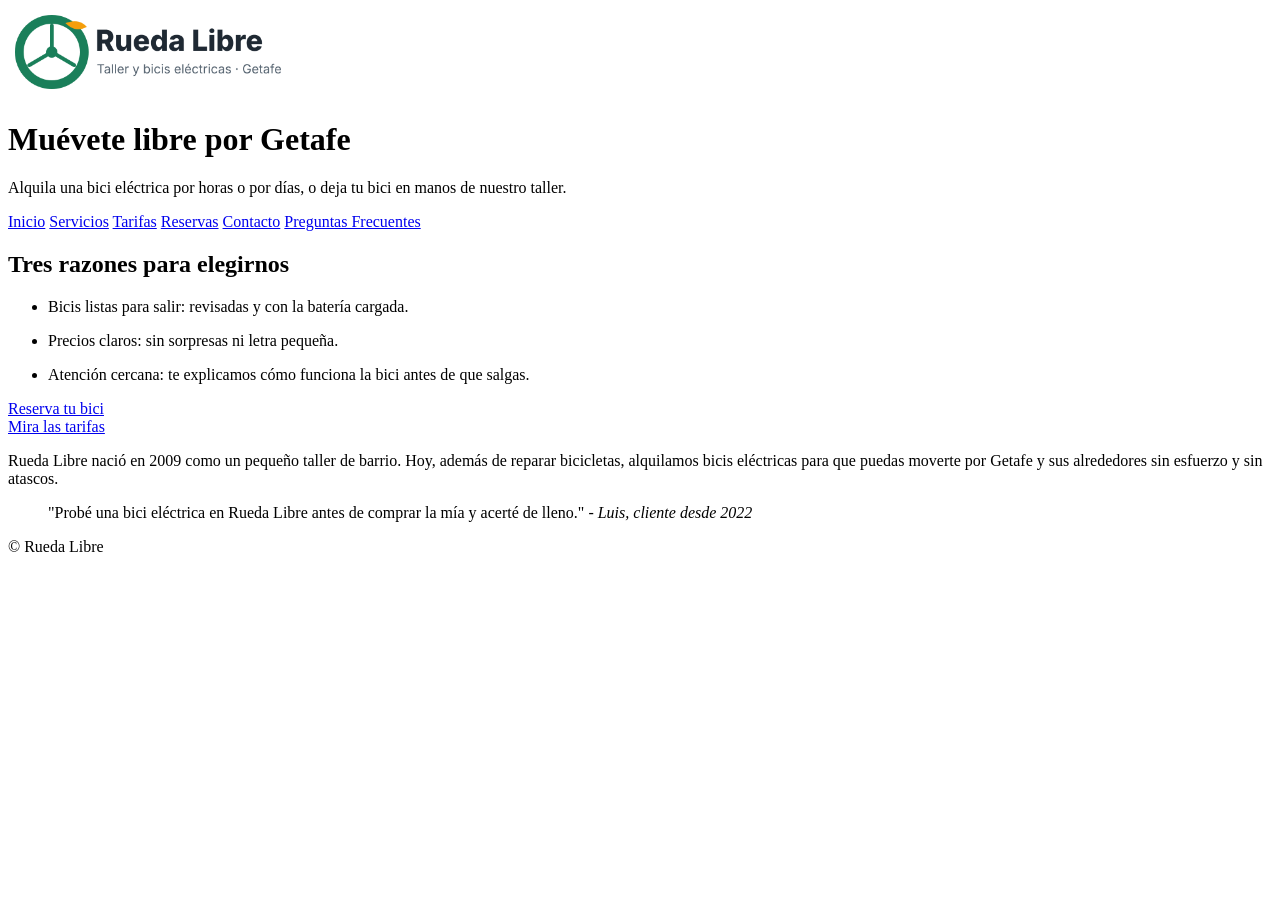
==== plantilla-repositorio/index.html @ 12334a01 "Actualiza fecha de revision en inicio Co-authored-by: Copilot <223556219+Copilot@users.noreply.githu" ====
<!DOCTYPE html>
<!--
  Página: Inicio · Rueda Libre
  Equipo: NOMBRE DEL EQUIPO
  Última revisión: 19-11-2026

-->
<html lang="es">
<head>
  <meta charset="utf-8">
  <meta name="viewport" content="width=device-width, initial-scale=1">
  <link rel="icon" type="image/png" href="Imagenes/fav.png">
  <!-- TODO: título único y descriptivo, por ejemplo «Inicio · Rueda Libre» -->
  <title>Inicio · Rueda Libre</title>
  <!-- TODO (sesión 8): enlaza aquí tu hoja de estilos -->
</head>
<body>
  <header>
    <!-- TODO: nombre o logo del negocio -->
    <img src="Imagenes/logo.png" alt="Logo" width="300">
    <h1>Muévete libre por Getafe</h1>
    <p>Alquila una bici eléctrica por horas o por días, o deja tu bici en manos de nuestro taller.</p>
    <nav aria-label="Principal">
      <!-- TODO (sesión 4): convierte el menú en una lista de enlaces -->
      <a href="index.html">Inicio</a>
      <a href="servicios.html">Servicios</a>
      <a href="tarifas.html">Tarifas</a>
      <a href="reservas.html">Reservas</a>
      <a href="contacto.html">Contacto</a>
      <a href="preguntas.html">Preguntas Frecuentes</a>
    </nav>
  </header>

  <main>
    <section>
      <!-- TODO: un único h1 con el título de la página -->
      <h2>Tres razones para elegirnos</h2>
      <!-- TODO (sesión 3): sustituye por el texto real de la carpeta «textos» -->
        <ul>
          <li><p>Bicis listas para salir: revisadas y con la batería cargada.</p></li>
          <li><p>Precios claros: sin sorpresas ni letra pequeña.</p></li>
          <li><p>Atención cercana: te explicamos cómo funciona la bici antes de que salgas.</p></li>
        </ul>

      <a href="reservas.html">Reserva tu bici</a> <br>
      <a href="tarifas.html">Mira las tarifas</a>
    </section>

      <p>Rueda Libre nació en 2009 como un pequeño taller de barrio. Hoy, además de reparar bicicletas,
      alquilamos bicis eléctricas para que puedas moverte por Getafe y sus alrededores sin esfuerzo y sin atascos.</p>

      <blockquote>"Probé una bici eléctrica en Rueda Libre antes de comprar la mía y acerté de lleno." - <cite>Luis, cliente desde 2022</cite>
      </blockquote>

  </main>

  <footer>
    <!-- TODO: dirección, teléfono (tel:) y correo (mailto:) -->
    <p>&copy; Rueda Libre</p>
  </footer>
</body>
</html>
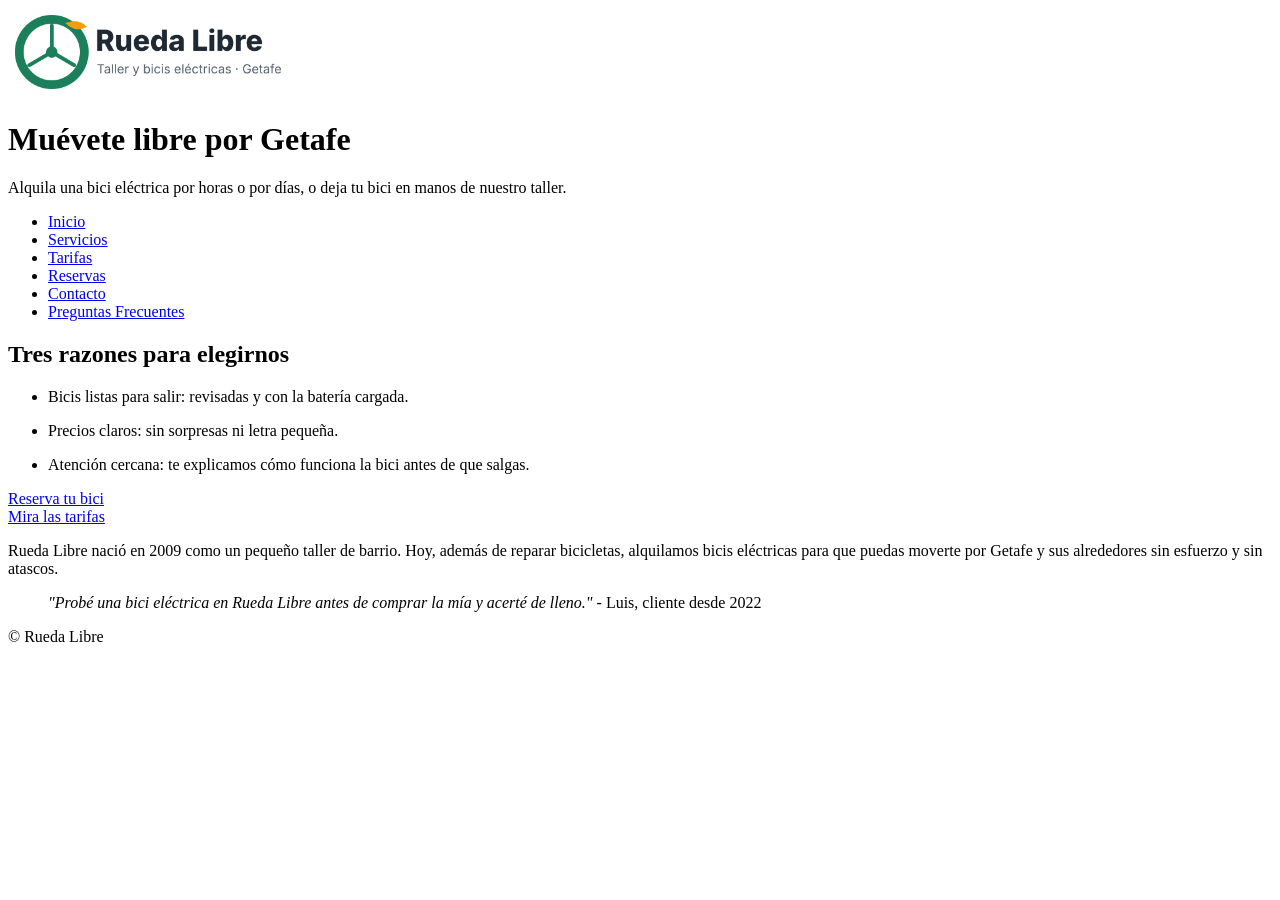
==== commit bdfad4cc: "Update home page markup Co-authored-by: Copilot <223556219+Copilot@users.noreply.github.com>" ====
--- a/plantilla-repositorio/index.html
+++ b/plantilla-repositorio/index.html
@@ -21,13 +21,14 @@
     <h1>Muévete libre por Getafe</h1>
     <p>Alquila una bici eléctrica por horas o por días, o deja tu bici en manos de nuestro taller.</p>
     <nav aria-label="Principal">
-      <!-- TODO (sesión 4): convierte el menú en una lista de enlaces -->
-      <a href="index.html">Inicio</a>
-      <a href="servicios.html">Servicios</a>
-      <a href="tarifas.html">Tarifas</a>
-      <a href="reservas.html">Reservas</a>
-      <a href="contacto.html">Contacto</a>
-      <a href="preguntas.html">Preguntas Frecuentes</a>
+      <ul>
+        <li><a href="index.html">Inicio</a></li>
+        <li><a href="servicios.html">Servicios</a></li>
+        <li><a href="tarifas.html">Tarifas</a></li>
+        <li><a href="reservas.html">Reservas</a></li>
+        <li><a href="contacto.html">Contacto</a></li>
+        <li><a href="preguntas.html">Preguntas Frecuentes</a></li>
+      </ul>
     </nav>
   </header>
 
@@ -49,7 +50,7 @@
       <p>Rueda Libre nació en 2009 como un pequeño taller de barrio. Hoy, además de reparar bicicletas,
       alquilamos bicis eléctricas para que puedas moverte por Getafe y sus alrededores sin esfuerzo y sin atascos.</p>
 
-      <blockquote>"Probé una bici eléctrica en Rueda Libre antes de comprar la mía y acerté de lleno." - <cite>Luis, cliente desde 2022</cite>
+      <blockquote><cite>"Probé una bici eléctrica en Rueda Libre antes de comprar la mía y acerté de lleno."</cite> - Luis, cliente desde 2022
       </blockquote>
 
   </main>
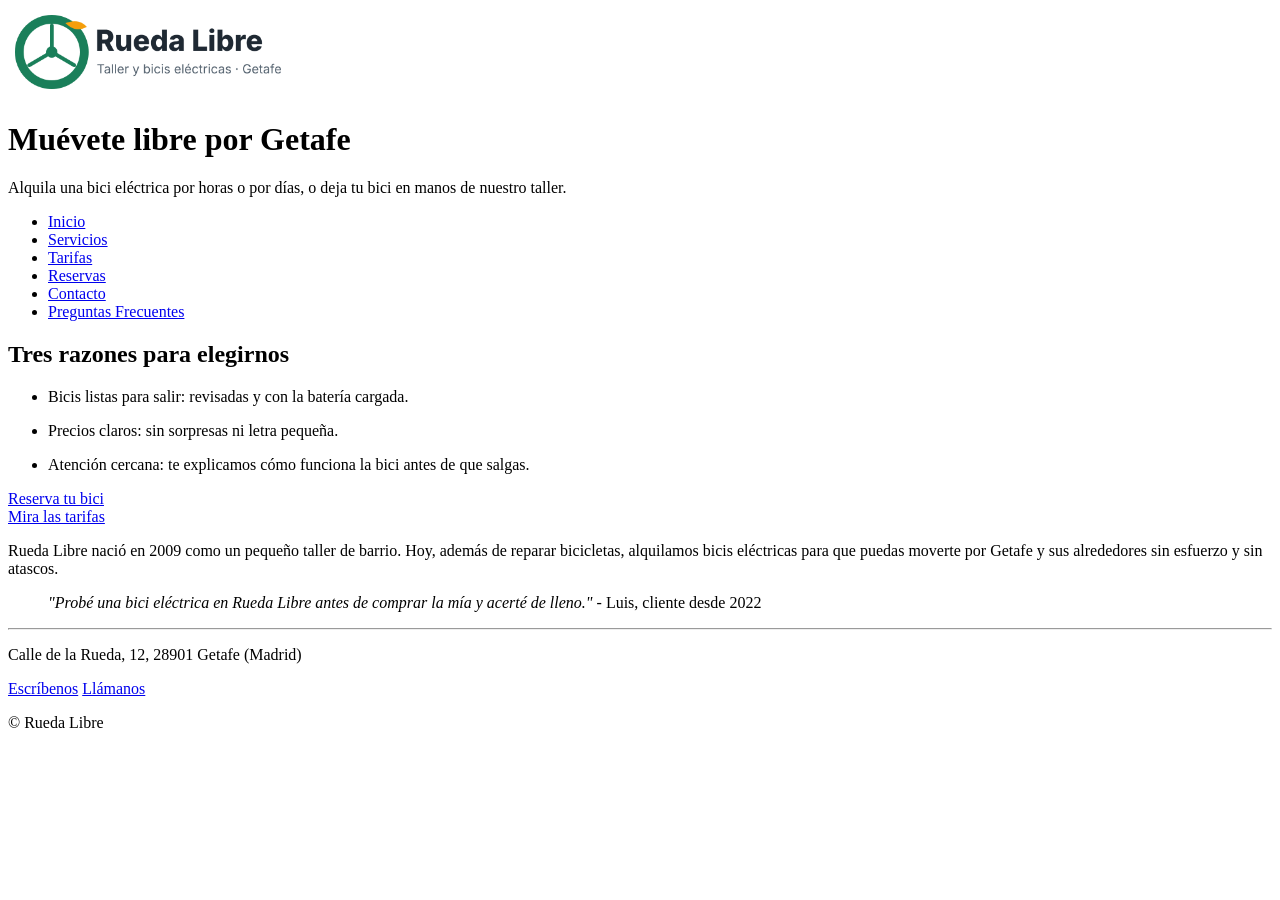
==== commit 60411a88: "Actualiza paginas y añade reservas Co-authored-by: Copilot <223556219+Copilot@users.noreply.github.c" ====
--- a/plantilla-repositorio/index.html
+++ b/plantilla-repositorio/index.html
@@ -55,8 +55,12 @@
 
   </main>
 
+  <hr>
   <footer>
     <!-- TODO: dirección, teléfono (tel:) y correo (mailto:) -->
+      <p>Calle de la Rueda, 12, 28901 Getafe (Madrid)</p>
+     <a href="mailto:hola@ruedalibre.example">Escríbenos</a>
+     <a href="tel:+34910000000">Llámanos</a>
     <p>&copy; Rueda Libre</p>
   </footer>
 </body>
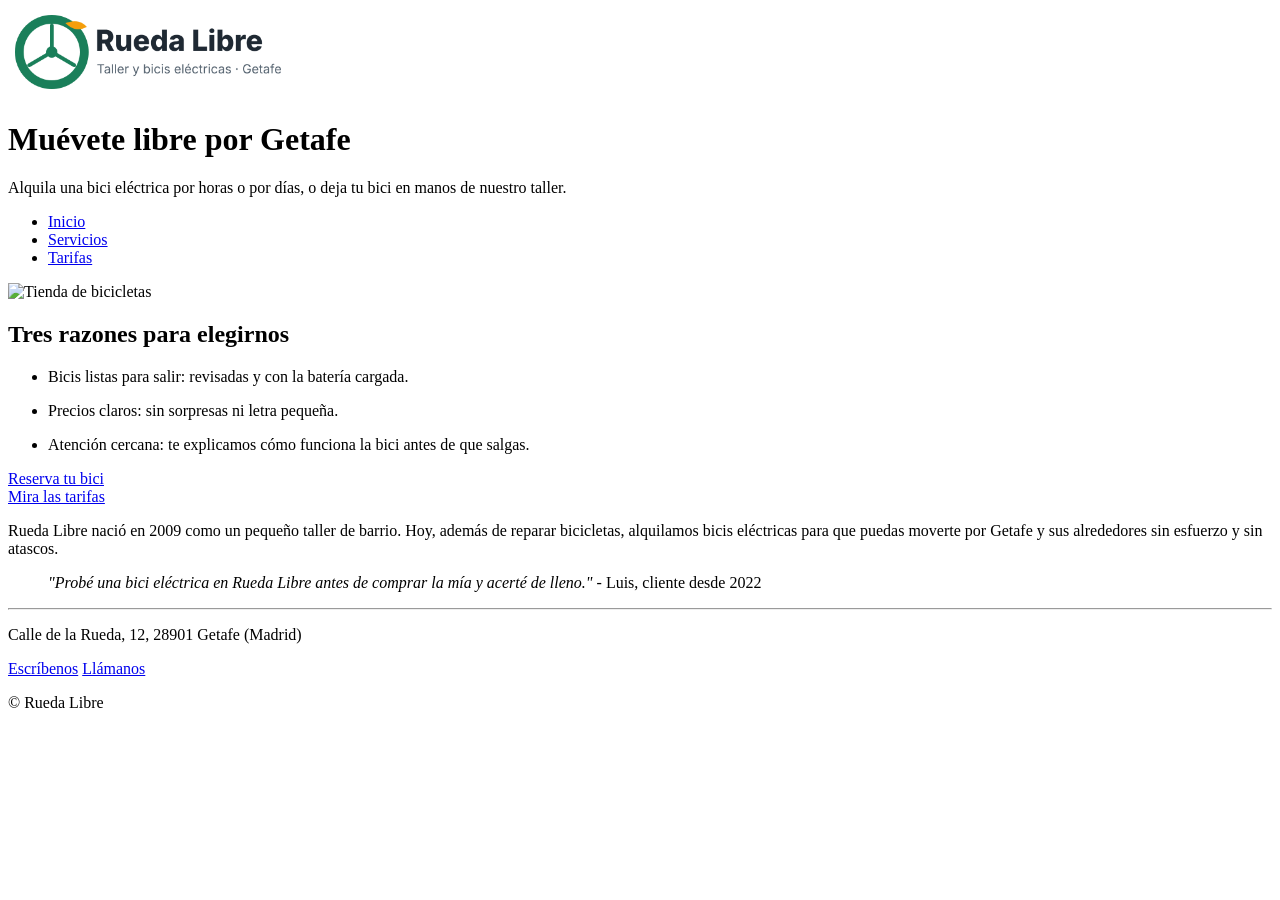
==== commit 669541ee: "Actualiza plantilla y recursos multimedia Co-authored-by: Copilot <223556219+Copilot@users.noreply.g" ====
--- a/plantilla-repositorio/index.html
+++ b/plantilla-repositorio/index.html
@@ -25,15 +25,20 @@
         <li><a href="index.html">Inicio</a></li>
         <li><a href="servicios.html">Servicios</a></li>
         <li><a href="tarifas.html">Tarifas</a></li>
+        <!--
         <li><a href="reservas.html">Reservas</a></li>
         <li><a href="contacto.html">Contacto</a></li>
         <li><a href="preguntas.html">Preguntas Frecuentes</a></li>
+        -->
       </ul>
     </nav>
   </header>
 
   <main>
     <section>
+      <img src="/Imagenes/fachada-800.png " alt="Tienda de bicicletas" width="300">
+
+
       <!-- TODO: un único h1 con el título de la página -->
       <h2>Tres razones para elegirnos</h2>
       <!-- TODO (sesión 3): sustituye por el texto real de la carpeta «textos» -->
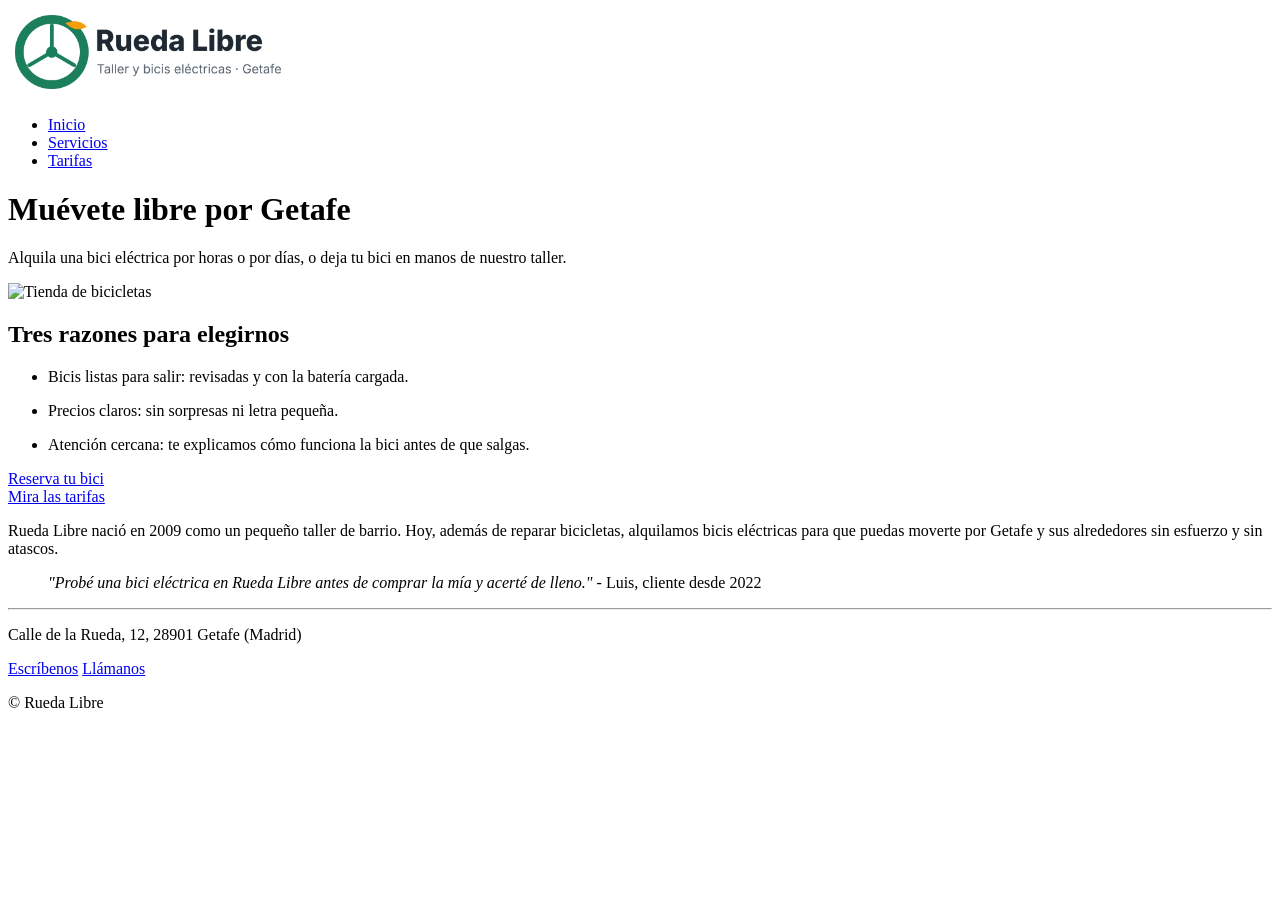
==== commit 878e69ad: "Ajusta encabezado de la pagina principal Co-authored-by: Copilot <223556219+Copilot@users.noreply.gi" ====
--- a/plantilla-repositorio/index.html
+++ b/plantilla-repositorio/index.html
@@ -16,10 +16,9 @@
 </head>
 <body>
   <header>
+    
     <!-- TODO: nombre o logo del negocio -->
     <img src="Imagenes/logo.png" alt="Logo" width="300">
-    <h1>Muévete libre por Getafe</h1>
-    <p>Alquila una bici eléctrica por horas o por días, o deja tu bici en manos de nuestro taller.</p>
     <nav aria-label="Principal">
       <ul>
         <li><a href="index.html">Inicio</a></li>
@@ -32,6 +31,9 @@
         -->
       </ul>
     </nav>
+    <h1>Muévete libre por Getafe</h1>
+    <p>Alquila una bici eléctrica por horas o por días, o deja tu bici en manos de nuestro taller.</p>
+    
   </header>
 
   <main>
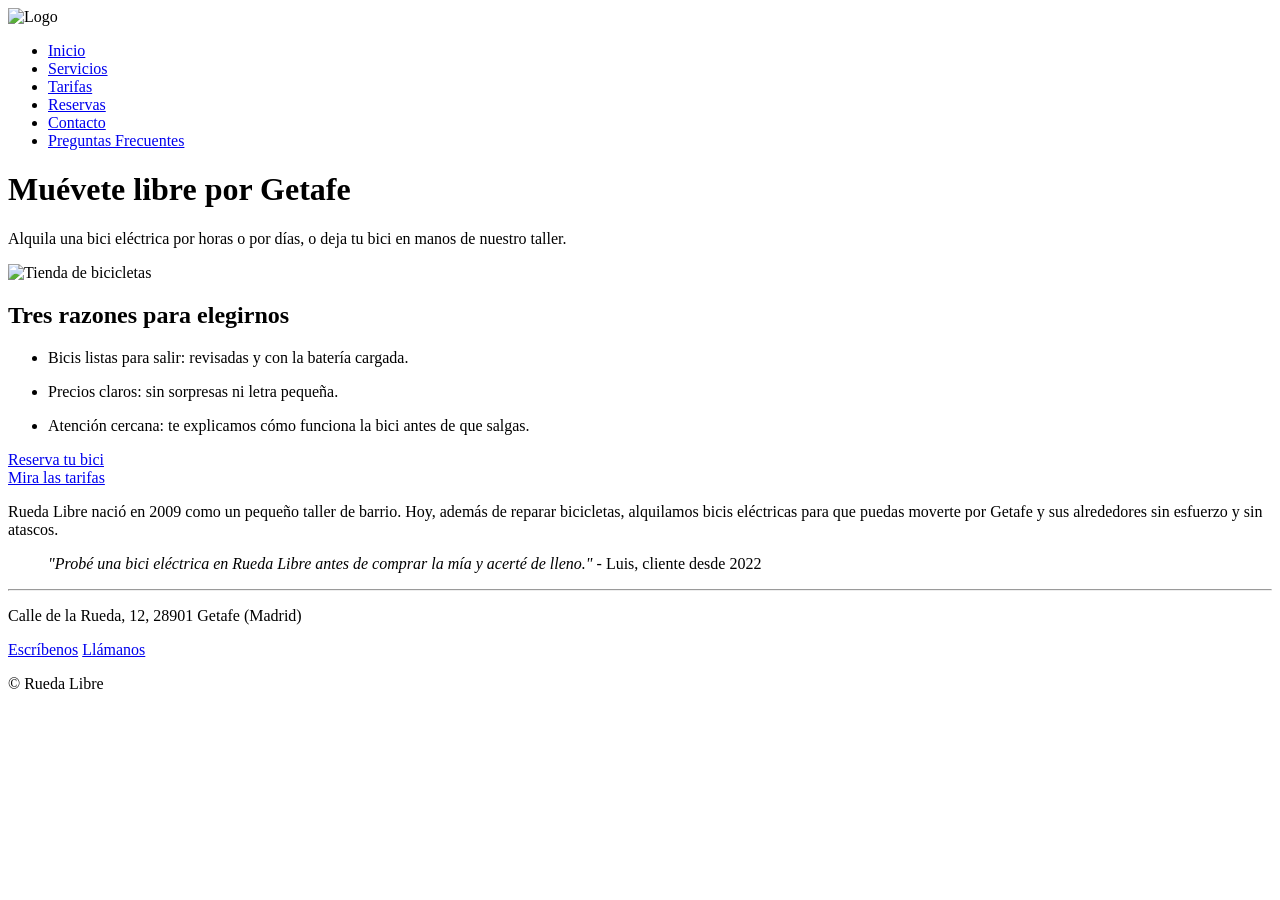
==== commit 3aefbfe2: "Actualiza plantilla con recursos multimedia y preguntas Co-authored-by: Copilot <223556219+Copilot@u" ====
--- a/plantilla-repositorio/index.html
+++ b/plantilla-repositorio/index.html
@@ -9,31 +9,30 @@
 <head>
   <meta charset="utf-8">
   <meta name="viewport" content="width=device-width, initial-scale=1">
-  <link rel="icon" type="image/png" href="Imagenes/fav.png">
+  <link rel="icon" type="image/png" href="/Imagenes/fav.png">
   <!-- TODO: título único y descriptivo, por ejemplo «Inicio · Rueda Libre» -->
   <title>Inicio · Rueda Libre</title>
   <!-- TODO (sesión 8): enlaza aquí tu hoja de estilos -->
 </head>
 <body>
   <header>
-    
+
     <!-- TODO: nombre o logo del negocio -->
-    <img src="Imagenes/logo.png" alt="Logo" width="300">
+    <img src="/Imagenes/logo.png" alt="Logo" width="300">
     <nav aria-label="Principal">
       <ul>
         <li><a href="index.html">Inicio</a></li>
         <li><a href="servicios.html">Servicios</a></li>
         <li><a href="tarifas.html">Tarifas</a></li>
-        <!--
         <li><a href="reservas.html">Reservas</a></li>
         <li><a href="contacto.html">Contacto</a></li>
         <li><a href="preguntas.html">Preguntas Frecuentes</a></li>
-        -->
+
       </ul>
     </nav>
     <h1>Muévete libre por Getafe</h1>
     <p>Alquila una bici eléctrica por horas o por días, o deja tu bici en manos de nuestro taller.</p>
-    
+
   </header>
 
   <main>
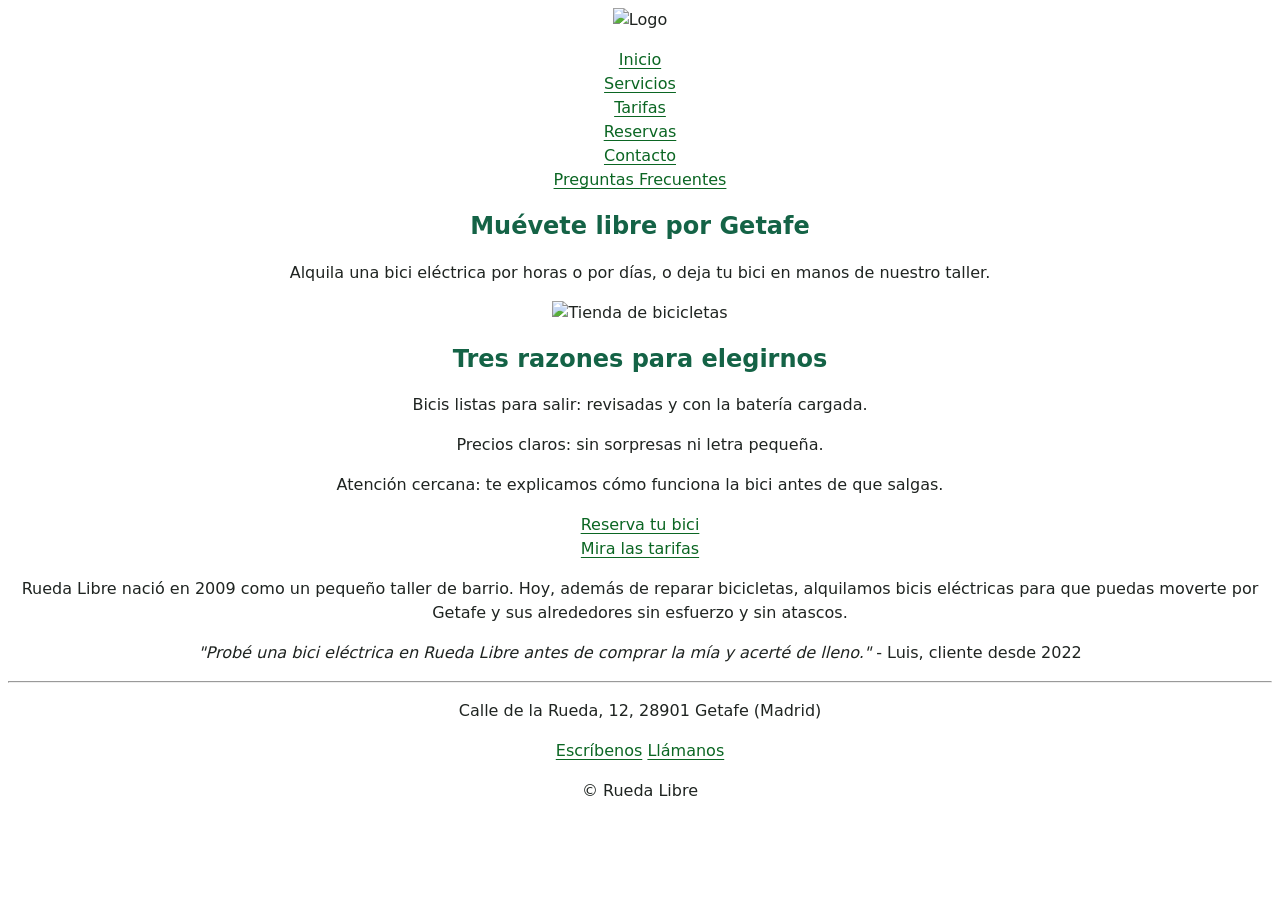
==== commit 008a5125: "Actualiza la plantilla del sitio Co-authored-by: Copilot <223556219+Copilot@users.noreply.github.com" ====
--- a/plantilla-repositorio/index.html
+++ b/plantilla-repositorio/index.html
@@ -13,13 +13,14 @@
   <!-- TODO: título único y descriptivo, por ejemplo «Inicio · Rueda Libre» -->
   <title>Inicio · Rueda Libre</title>
   <!-- TODO (sesión 8): enlaza aquí tu hoja de estilos -->
+   <link rel="stylesheet" href="css/estilos.css">
 </head>
 <body>
   <header>
-
     <!-- TODO: nombre o logo del negocio -->
-    <img src="/Imagenes/logo.png" alt="Logo" width="300">
-    <nav aria-label="Principal">
+    <img src="/Imagenes/logo.png" alt="Logo" width="600">
+  </header>
+  <nav aria-label="Principal">
       <ul>
         <li><a href="index.html">Inicio</a></li>
         <li><a href="servicios.html">Servicios</a></li>
@@ -27,17 +28,13 @@
         <li><a href="reservas.html">Reservas</a></li>
         <li><a href="contacto.html">Contacto</a></li>
         <li><a href="preguntas.html">Preguntas Frecuentes</a></li>
-
       </ul>
-    </nav>
-    <h1>Muévete libre por Getafe</h1>
-    <p>Alquila una bici eléctrica por horas o por días, o deja tu bici en manos de nuestro taller.</p>
-
-  </header>
-
+  </nav>
   <main>
     <section>
-      <img src="/Imagenes/fachada-800.png " alt="Tienda de bicicletas" width="300">
+      <h1>Muévete libre por Getafe</h1>
+      <p>Alquila una bici eléctrica por horas o por días, o deja tu bici en manos de nuestro taller.</p>
+      <img src="/Imagenes/fachada-800.png " alt="Tienda de bicicletas" width="600">
 
 
       <!-- TODO: un único h1 con el título de la página -->
--- a/plantilla-repositorio/css/estilos.css
+++ b/plantilla-repositorio/css/estilos.css
@@ -0,0 +1,115 @@
+body {
+  font-family: system-ui, sans-serif;
+  font-size: 1rem;
+  line-height: 1.5;
+  /* Gris muy oscuro (menos agresivo que el negro puro, contraste 15.9:1) */
+  color: #1f2421;
+  background-color: #ffffff;
+  text-align: center;
+}
+
+h1, h2, h3 {
+  /* Verde bosque profundo (contraste 5.9:1 sobre blanco, cumple AA y AAA en títulos grandes) */
+  color: #146346;
+  line-height: 1.2;
+}
+
+
+
+ul, ol {
+  list-style: none;
+  padding: 0; /* opcional, quita la sangría izquierda */
+}
+
+
+a {
+  /* Verde esmeralda oscuro (contraste 6.4:1 sobre blanco, muy legible) */
+  color: #0b6623;
+  /* Se recomienda mantener el subrayado en textos para no depender solo del color */
+  text-decoration: underline;
+  text-underline-offset: 3px;
+}
+
+a:hover, a:focus-visible {
+  /* Terracota / naranja quemado oscuro (contraste 5.1:1; tu #ff7b00 anterior solo tenía 2.5:1) */
+  color: #b84a00;
+}
+
+/* Si decides reactivar tu clase destacado */
+.destacado {
+  font-weight: bold;
+  /* Rojo carmesí (contraste 5.9:1, excelente legibilidad) */
+  color: #b3261e;
+}
+
+main {
+  text-align: center; /* Centra el h1 y los textos dentro de main */
+}
+
+table {
+  width: 40%; /* Opcional: hace que la tabla ocupe todo el ancho disponible */
+  border-collapse: collapse; /* Une los bordes de las celdas en una sola línea */
+  text-align: center;
+  margin: 0 auto;     /* Centra el bloque de la tabla horizontalmente */
+  margin-bottom: 50px;
+}
+
+th, td {
+  border: 1px solid #8a948e; /* Gris con buen contraste para que las líneas se vean nítidas */
+  padding: 0.75rem; /* Espacio interno para que el texto no toque las líneas */
+}
+
+/* Estilo para la fila de encabezados (opcional, mejora mucho la lectura) */
+th {
+  background-color: #146346;
+  color: #ffffff;
+  font-weight: bold;
+}
+
+/* Filas alternas con un verde muy suave para guiar la vista (opcional) */
+tr:nth-child(even) {
+  background-color: #f4f8f6;
+}
+
+form{
+   background-color: #f4f8f6;
+}
+
+img, video {
+  max-width: 100%;
+  height: auto;
+}
+
+iframe {
+  width: 50%;          /* Ocupa todo el ancho disponible de su contenedor */
+  max-width: 100%;      /* Evita que se desborde en pantallas pequeñas */
+  height: auto;         /* Anula la altura fija del HTML */
+  aspect-ratio: 16 / 9; /* Mantiene la proporción panorámica (ideal para vídeos) */
+  border: 1px solid #c5d6cd; /* Borde sutil a juego con tu paleta verde */
+  border-radius: 8px;   /* Esquinas redondeadas igual que el formulario */
+  display: block;       /* Elimina un pequeño espacio en blanco inferior por defecto */
+  text-align: center;
+  margin: 0 auto;     /* Centra el bloque de la tabla horizontalmente */
+  margin-top: 30px;
+  margin-bottom: 30px;
+}
+
+
+
+
+/* ==========================
+   RUEDA LIBRE · estilos.css
+   Equipo: NOMBRE DEL EQUIPO
+   ========================== */
+
+/* 1. Variables (sesión 8) */
+
+
+
+/* 2. Base */
+
+/* 3. Estructura de página (sesiones 9 y 10) */
+
+/* 4. Componentes */
+
+/* 5. Consultas de medios (sesión 10) */
